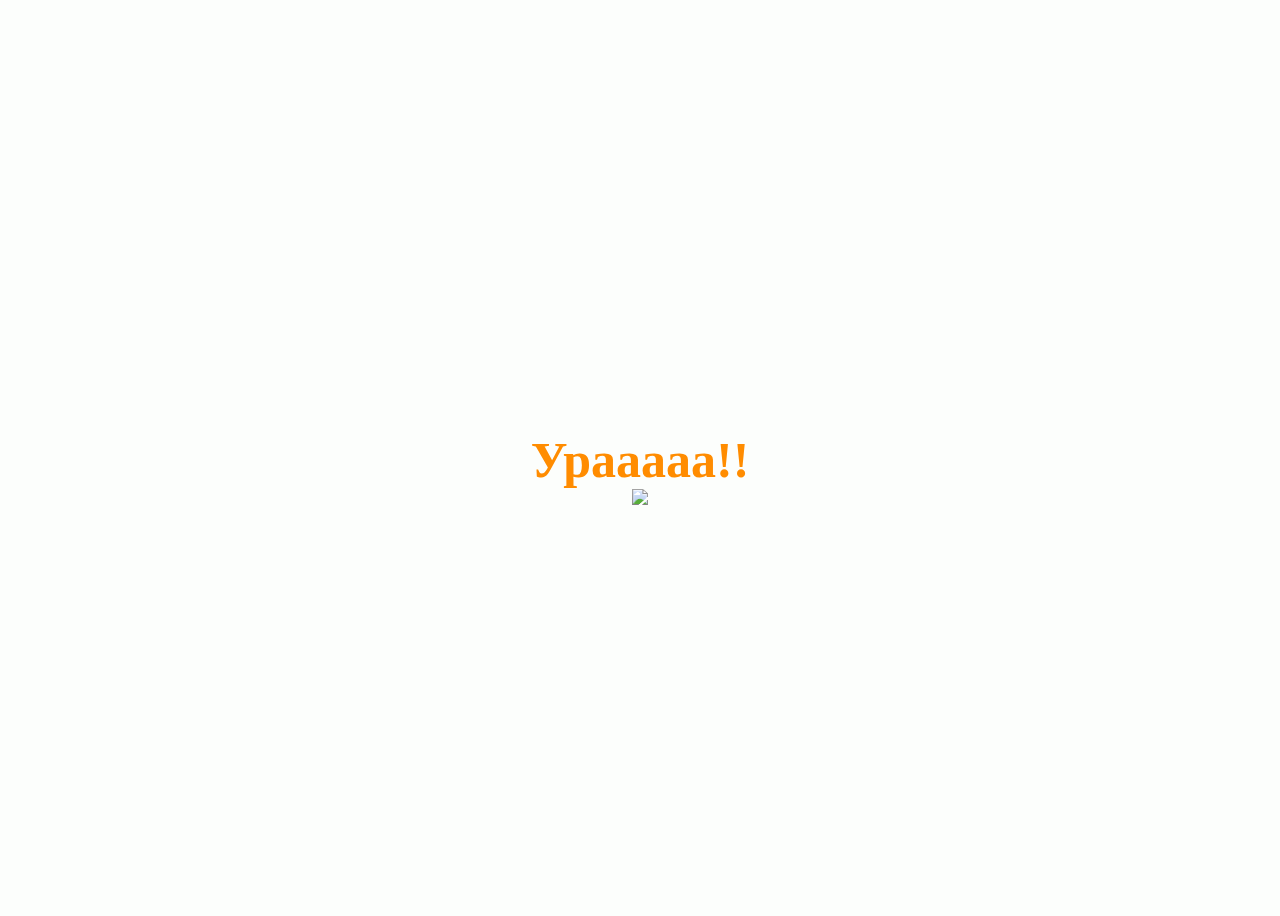
==== yes.html @ 5b3b22b8 "Add files via upload" ====
<!DOCTYPE html>
<html lang="uk">
    <head>
        <link href="./yes_style.css" rel="stylesheet"/>

    </head>
    <body>
        <div class="container">
            <div >
                <h1 class = "header_text">Урааааа!!</h1>
            </div>
             <div class="gif_container">
                <img src="https://media4.giphy.com/media/v1.Y2lkPTc5MGI3NjExdjNkcGs4Yjg4eWdmZG00b29uaDdya2Y1aGx0eXZ2aTc1YXd2dmlsZiZlcD12MV9pbnRlcm5hbF9naWZfYnlfaWQmY3Q9cw/yVefu0PPjl5bnfh06C/giphy.webp">
            </div>
        </div>

    </body>
</html>
---- yes_style.css ----
body {
    display: flex;
    justify-content: center;
    align-items: center;
    height: 100vh;
    background-color: #fcfefc;
}

#noButton {
    position: absolute;
    margin-left: 150px;
    transition: 0.5s;
}

#yesButton {
    position: absolute;
    margin-right: 150px;
}

.header_text {
    font-family: 'Nunito';
    font-size: 50px;
    font-weight: bold;
    color: #FF8C00;
    text-align: center;
    margin-top: 20px;
    margin-bottom: 0px;
}

.text {
    font-family: 'Nunito';
    font-size: 25px;
    font-weight: bold;
    color: #FFB6C1;
    text-align: center;
    margin-top: 20px;
    margin-bottom: 0px;
}

.buttons {
    display: flex;
    flex-direction: row;
    justify-content: center;
    align-items: center;
    margin-top: 20px;
    margin-left: 20px;
}

.btn {
    background-color: #FFB6C1;
    color: white;
    padding: 15px 32px;
    text-align: center;
    display: inline-block;
    font-size: 16px;
    margin: 4px 2px;
    cursor: pointer;
    border: none;
    border-radius: 12px;
    transition: background-color 0.3s ease;
}

.btn:hover {
    background-color: #FAF9F6;
}

.gif_container {
    display: flex;
    justify-content: center;
    align-items: center;
}
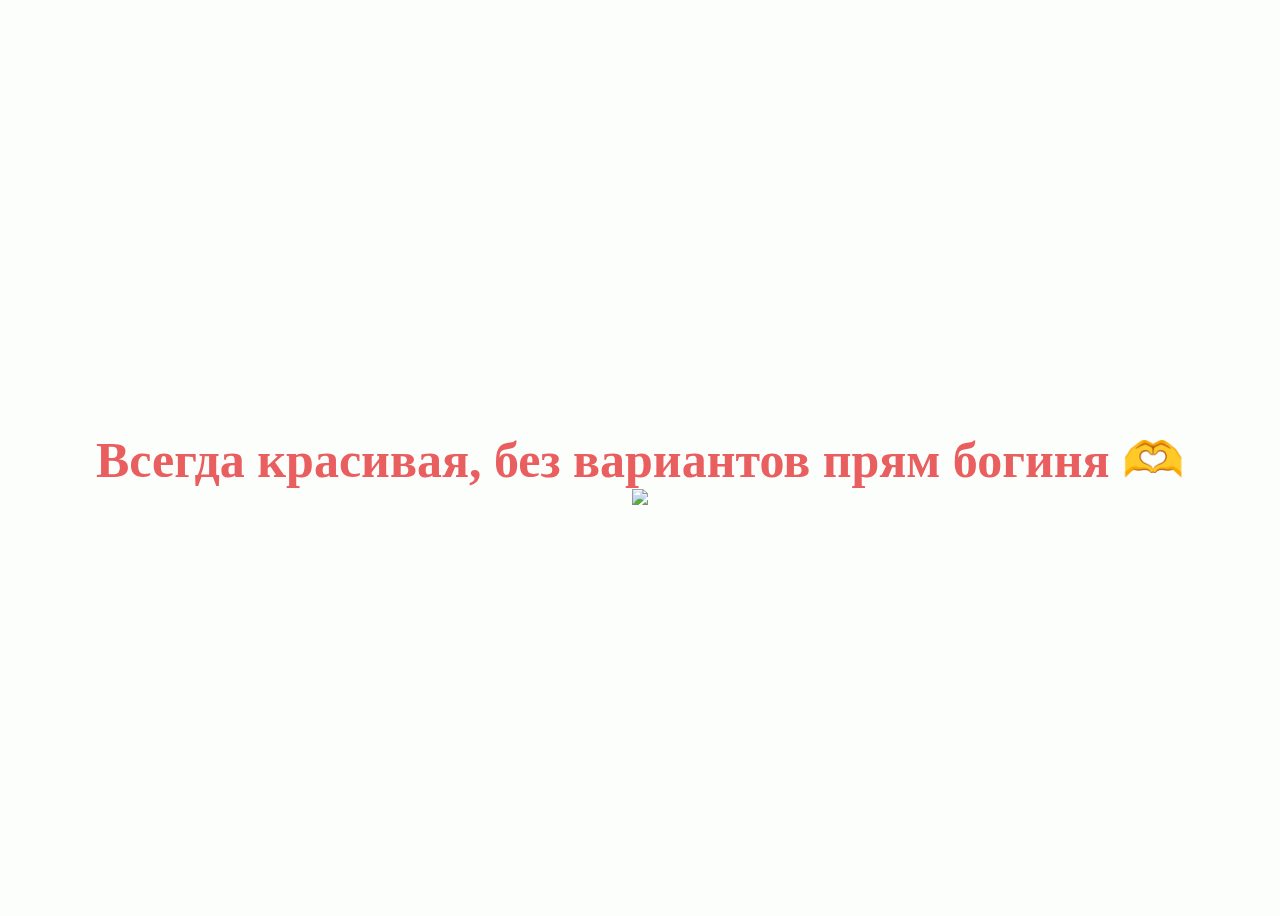
==== commit 59bda02f: "Add files via upload" ====
--- a/yes.html
+++ b/yes.html
@@ -7,10 +7,11 @@
     <body>
         <div class="container">
             <div >
-                <h1 class = "header_text">Урааааа!!</h1>
+                <h1 class = "header_text">Всегда красивая, без вариантов
+                    прям богиня 🫶</h1>
             </div>
              <div class="gif_container">
-                <img src="https://media4.giphy.com/media/v1.Y2lkPTc5MGI3NjExdjNkcGs4Yjg4eWdmZG00b29uaDdya2Y1aGx0eXZ2aTc1YXd2dmlsZiZlcD12MV9pbnRlcm5hbF9naWZfYnlfaWQmY3Q9cw/yVefu0PPjl5bnfh06C/giphy.webp">
+                <img src="https://i.gifer.com/28ee.gif">
             </div>
         </div>
 
--- a/yes_style.css
+++ b/yes_style.css
@@ -21,7 +21,7 @@
     font-family: 'Nunito';
     font-size: 50px;
     font-weight: bold;
-    color: #FF8C00;
+    color: #e95e5e;
     text-align: center;
     margin-top: 20px;
     margin-bottom: 0px;
